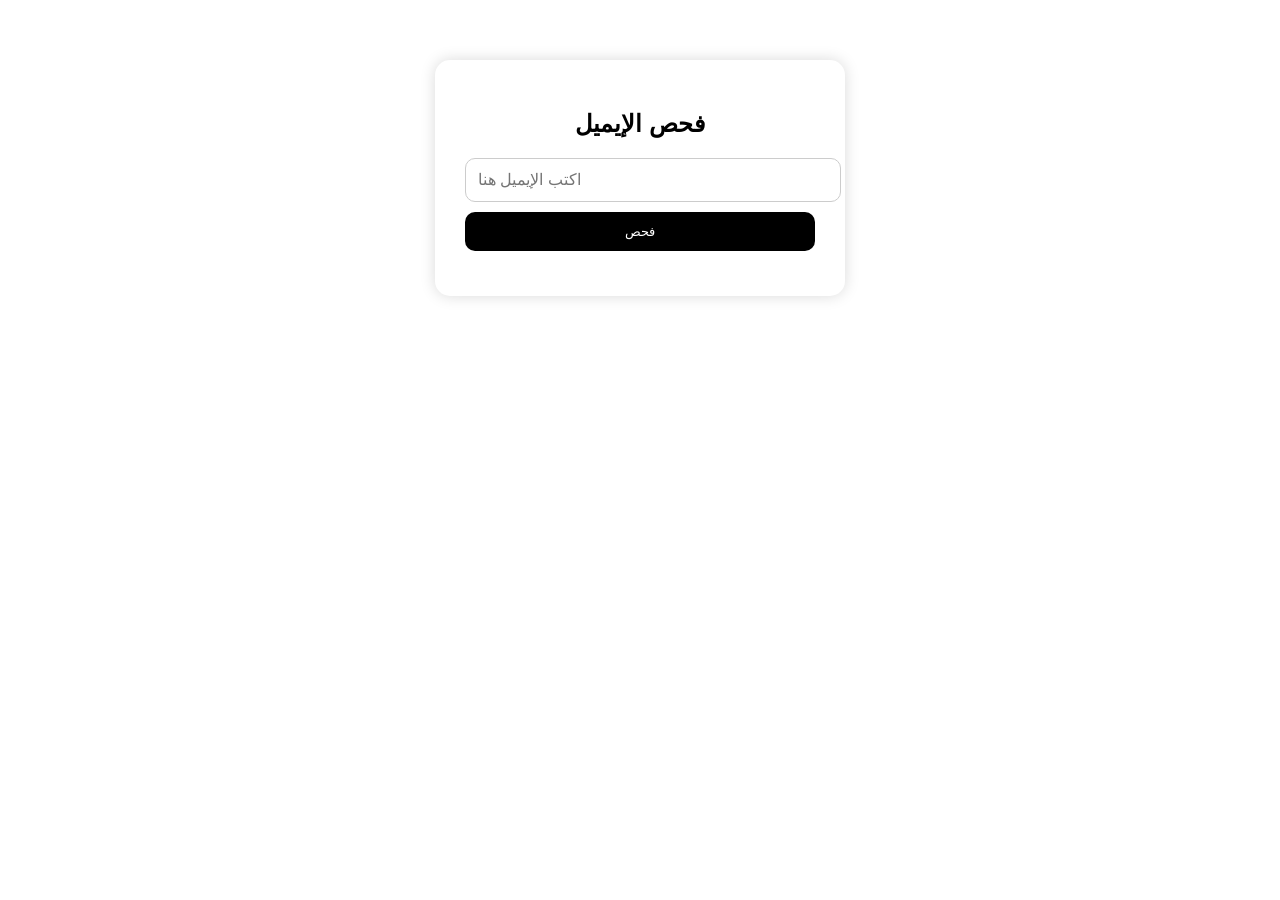
==== check.html @ 34036609 "Add files via upload" ====
<!DOCTYPE html>
<html lang="ar">
<head>
  <meta charset="UTF-8">
  <title>فحص الإيميل</title>
  <link rel="stylesheet" href="style.css">
</head>

<body class="check">

  <div class="box">

    <h2>فحص الإيميل</h2>

    <input type="text" id="email" placeholder="اكتب الإيميل هنا">

    <button onclick="checkEmail()">فحص</button>

    <div id="result"></div>

  </div>

  <script src="script.js"></script>
</body>
</html>
---- style.css ----
body {
  margin: 0;
  font-family: Arial;
  background: white;

  /* مهم جداً: توسيط كامل */
  display: flex;
  flex-direction: column;
  align-items: center;
}

/* العنوان في النص */
h1 {
  margin-top: 50px;
  font-size: 24px;
  text-align: center;
  color: #222;
}

/* الصندوق في الوسط */
.box {
  margin-top: 60px;
  background: white;
  width: 350px;
  padding: 30px;
  border-radius: 15px;

  box-shadow: 0 0 15px rgba(0,0,0,0.15);
  text-align: center;
}

/* input */
input {
  width: 100%;
  padding: 12px;
  font-size: 16px;
  border: 1px solid #ccc;
  border-radius: 10px;
  margin-bottom: 10px;
  outline: none;
}

/* زر */
button {
  width: 100%;
  padding: 12px;
  background: black;
  color: white;
  border: none;
  border-radius: 10px;
  cursor: pointer;
}

button:hover {
  background: #333;
}

/* النتيجة */
#result {
  margin-top: 15px;
  font-size: 18px;
  font-weight: bold;
}
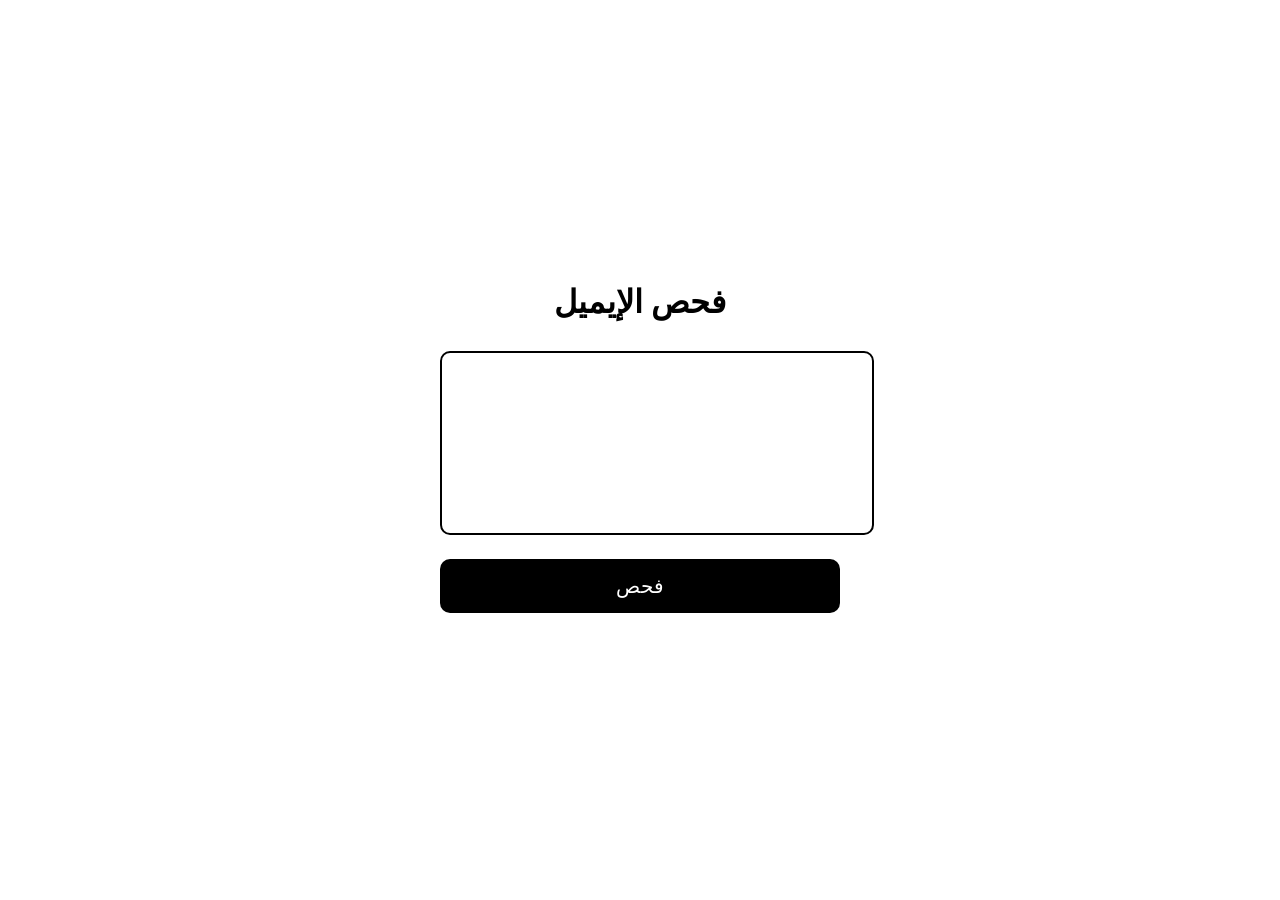
==== commit 8170fd68: "Update check.html" ====
--- a/check.html
+++ b/check.html
@@ -1,25 +1,34 @@
 <!DOCTYPE html>
 <html lang="ar">
 <head>
-  <meta charset="UTF-8">
-  <title>فحص الإيميل</title>
-  <link rel="stylesheet" href="style.css">
+    <meta charset="UTF-8">
+    <meta name="viewport" content="width=device-width, initial-scale=1.0">
+
+    <title>فحص الإيميل</title>
+
+    <link rel="stylesheet" href="style.css">
 </head>
 
-<body class="check">
+<body>
 
-  <div class="box">
+<div class="container">
 
-    <h2>فحص الإيميل</h2>
+    <h1>فحص الإيميل</h1>
 
-    <input type="text" id="email" placeholder="اكتب الإيميل هنا">
+    <textarea
+        id="emailText"
+        placeholder="اكتب نص الإيميل هنا">
+    </textarea>
 
-    <button onclick="checkEmail()">فحص</button>
+    <button onclick="checkEmail()">
+        فحص
+    </button>
 
     <div id="result"></div>
 
-  </div>
+</div>
 
-  <script src="script.js"></script>
+<script src="script.js"></script>
+
 </body>
-</html>+</html>
--- a/style.css
+++ b/style.css
@@ -1,63 +1,61 @@
-body {
-  margin: 0;
-  font-family: Arial;
-  background: white;
+body{
+    margin:0;
+    padding:0;
+    font-family: Arial;
+    background:white;
 
-  /* مهم جداً: توسيط كامل */
-  display: flex;
-  flex-direction: column;
-  align-items: center;
+    display:flex;
+    justify-content:center;
+    align-items:center;
+    height:100vh;
 }
 
-/* العنوان في النص */
-h1 {
-  margin-top: 50px;
-  font-size: 24px;
-  text-align: center;
-  color: #222;
+.container{
+    text-align:center;
+    width:400px;
 }
 
-/* الصندوق في الوسط */
-.box {
-  margin-top: 60px;
-  background: white;
-  width: 350px;
-  padding: 30px;
-  border-radius: 15px;
-
-  box-shadow: 0 0 15px rgba(0,0,0,0.15);
-  text-align: center;
+h1{
+    font-size:32px;
+    margin-bottom:30px;
 }
 
-/* input */
-input {
-  width: 100%;
-  padding: 12px;
-  font-size: 16px;
-  border: 1px solid #ccc;
-  border-radius: 10px;
-  margin-bottom: 10px;
-  outline: none;
+textarea{
+    width:100%;
+    height:150px;
+    padding:15px;
+    font-size:18px;
+    border:2px solid black;
+    border-radius:10px;
+    resize:none;
 }
 
-/* زر */
-button {
-  width: 100%;
-  padding: 12px;
-  background: black;
-  color: white;
-  border: none;
-  border-radius: 10px;
-  cursor: pointer;
+button{
+    margin-top:20px;
+    width:100%;
+    padding:15px;
+    background:black;
+    color:white;
+    border:none;
+    border-radius:10px;
+    font-size:20px;
+    cursor:pointer;
 }
 
-button:hover {
-  background: #333;
+button:hover{
+    background:#333;
 }
 
-/* النتيجة */
-#result {
-  margin-top: 15px;
-  font-size: 18px;
-  font-weight: bold;
+#result{
+    margin-top:25px;
+    font-size:28px;
+    font-weight:bold;
 }
+
+.safe{
+    color:green;
+}
+
+.danger{
+    color:red;
+}
